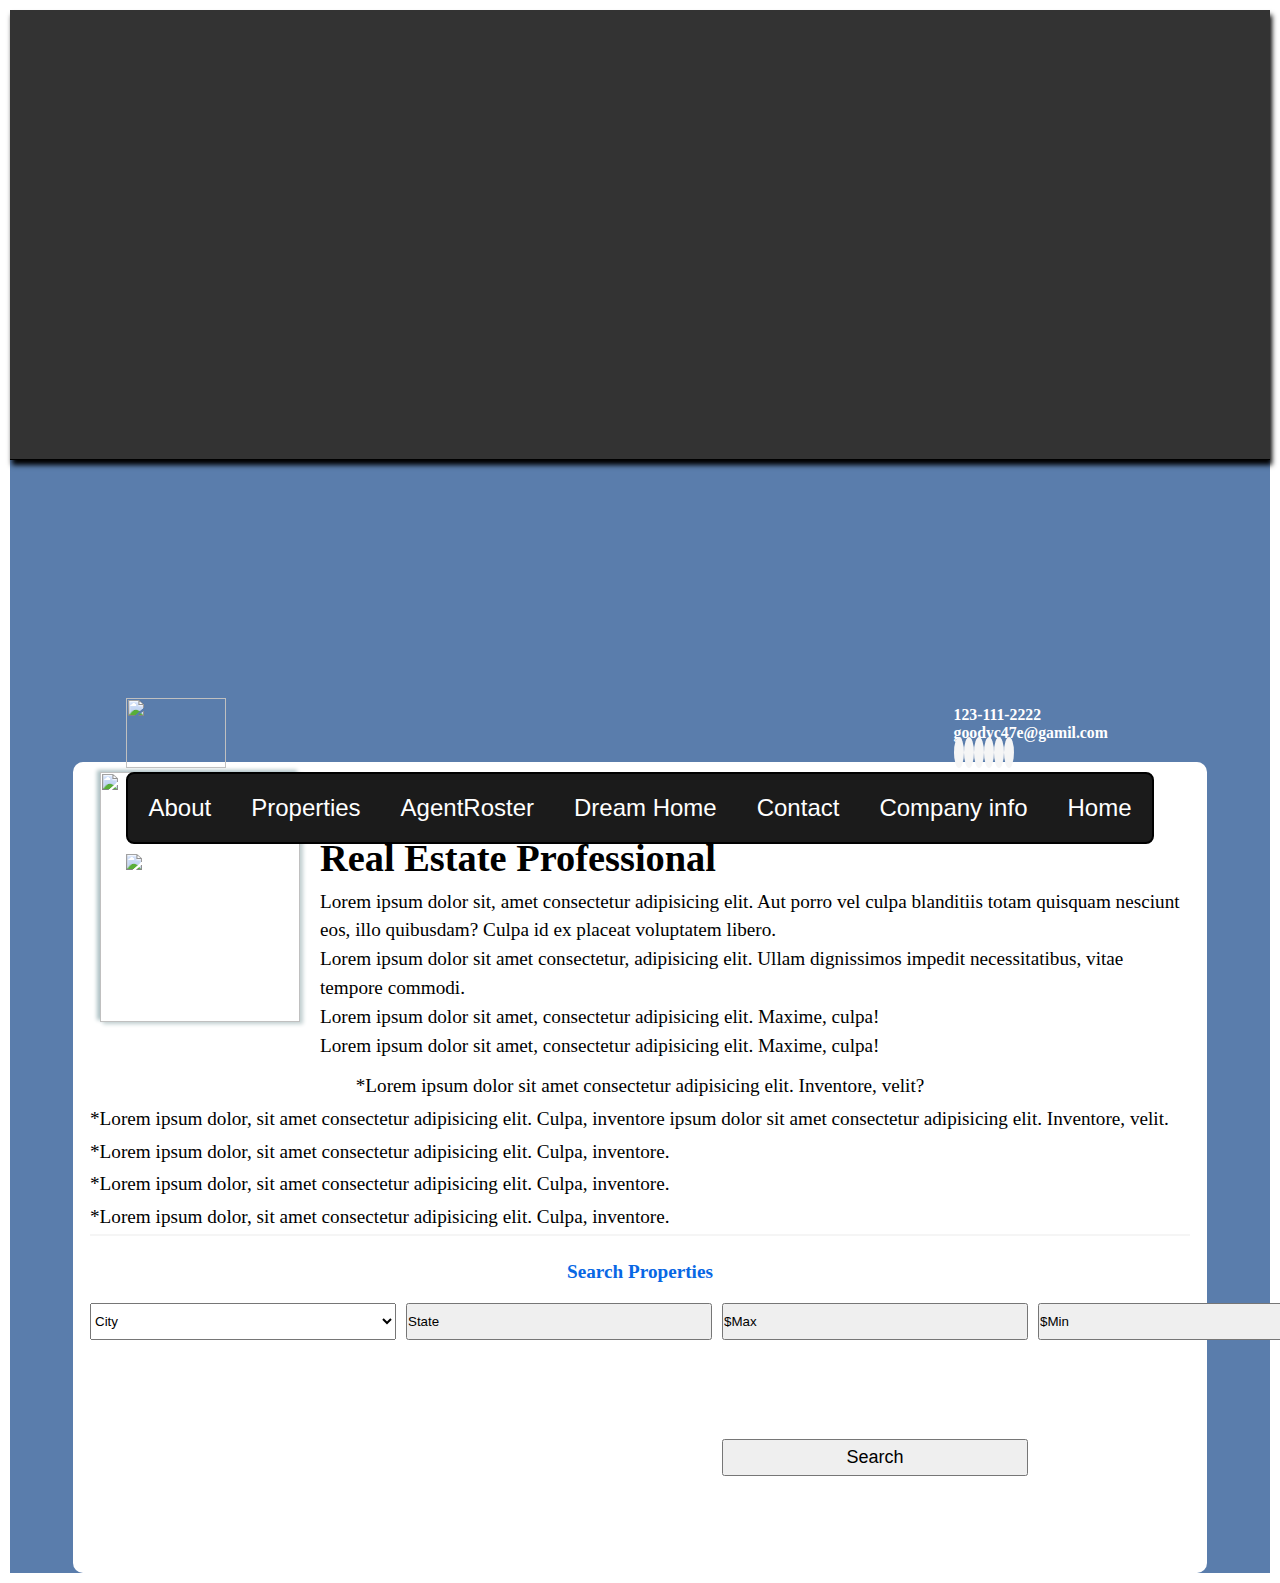
==== index.html @ 88356b2e "file" ====
<!DOCTYPE html>
<html lang="en">

<head>
    <meta charset="UTF-8">
    <meta http-equiv="X-UA-Compatible" content="IE=edge">
    <meta name="viewport" content="width=device-width, initial-scale=1.0">
    <link rel="stylesheet" href="fontawesome5/fontawesome-free-5.15.3-web/css/all.min.css">
    <link rel="stylesheet" href="style.css">
    <title>Real Estate website</title>
</head>

<body>
    <div class="page-container">
        <div class="empty"></div>
        <div class="content">
            <div class="log-info">
                <div class="header">
                    <div class="logo">
                        <img src="real-estate.logo.jpg" class="logo-img" width="100px" height="70px">

                    </div>
                    <div class="info">
                        <h5>123-111-2222</h5>
                        <h5>goodyc47e@gamil.com</h5>
                        <p>
                            <i class="fab fa-facebook icon"></i>
                            <i class="fab fa-whatsapp icon"></i>
                            <i class="fab fa-instagram icon"></i>
                            <i class="fab fa-linkedin icon"></i>
                            <i class="fab fa-twitter icon"></i>
                            <i class="fab fa-telegram icon"></i>

                        </p>

                    </div>
                </div>
            </div>
            <!-- <div class="menu-banner"> -->
            <div class="nav-menu">
                <div class="nav">
                    <ul class="menu">
                        <li><a href="">About</a></li>
                        <li class="drop"><a href="">Properties</a>
                            <ul class="list">
                                <li>Duplex</li>
                                <li>Bongalo</li>
                                <li>4 Story building</li>
                            </ul>
                        </li>
                        <li><a href="">AgentRoster</a></li>
                        <li><a href="">Dream Home</a></li>
                        <li><a href="">Contact</a></li>
                        <li><a href="">Company info</a></li>
                        <li><a href="">Home</a></li>
                    </ul>
                </div>
            </div>
            <div class="first-banner">
                <img src="advantage_4.jpg" class="ban-i">
            </div>

            <!-- </div>  -->
        </div>

        <div class="second-overall">
            <div class="second-banner">
                <div class="section1">
                    <div class="img">
                        <img src="13.jpg" class="sect1-img" width="200px" height="250px">

                    </div>
                    <div class="ashly">
                        <h4 class="ash">Ashlynn Lauer</h4>
                        <h4 class="ashy">Real Estate Professional </h4>
                        <p>Lorem ipsum dolor sit, amet consectetur adipisicing elit. Aut porro vel culpa blanditiis
                            totam quisquam nesciunt eos, illo quibusdam? Culpa id ex placeat voluptatem libero.</p>
                        <p>Lorem ipsum dolor sit amet consectetur, adipisicing elit. Ullam dignissimos impedit
                            necessitatibus, vitae tempore commodi.</p>
                        <p>Lorem ipsum dolor sit amet, consectetur adipisicing elit. Maxime, culpa!</p>
                        <p>Lorem ipsum dolor sit amet, consectetur adipisicing elit. Maxime, culpa!</p>

                    </div>
                </div>
                <div class="section2">
                    <p class="sect2">*Lorem ipsum dolor sit amet consectetur adipisicing elit. Inventore, velit?
                    </p>
                    <ul>
                        <li>*Lorem ipsum dolor, sit amet consectetur adipisicing elit. Culpa, inventore ipsum dolor
                            sit amet consectetur adipisicing elit. Inventore, velit.</li>
                        <li>*Lorem ipsum dolor, sit amet consectetur adipisicing elit. Culpa, inventore.</li>
                        <li>*Lorem ipsum dolor, sit amet consectetur adipisicing elit. Culpa, inventore.</li>
                        <li>*Lorem ipsum dolor, sit amet consectetur adipisicing elit. Culpa, inventore.</li>
                    </ul>

                </div>
               <div class="overall-section3">
                   <h3>Search Properties</h3>
                    <div class="section3">
                    
                <select name="type" class="city">
                    <option selected disabled>City</option>
                </select>
            
           <div class="city1"> <input type="button" class="city" placeholder="State" value="State"></div>
           <div class="city2"> <input type="button"  class="city" placeholder="$Min" value="$Max"></div>
           <div class="city3"> <input type="button" class="city" placeholder="$Max" value="$Min" ></div>
           
               <select name="type" class="city">
            <option selected disabled>Type</option>
        </select>
    
            <div class="search"><input type="button" placeholder="Search" value="Search" class="search-one">
            </div>
        </div></div>
                <div class="section4"></div>
                <div class="section5"></div>
                <div class="section6"></div>






            </div>


        </div>


    </div>
</body>

</html>
---- style.css ----
*{
    margin: 0;
    padding: 0;
    box-sizing: border-box;
    text-decoration: none;
    list-style-type: none;
    cursor: pointer;
}
 .page-container{
     display: flex;
     flex-direction: column;
     align-items: center;
     justify-content: center;
     background-color: #5a7dac;
     margin: 10px 10px;
     
 }
 .content{
     display: flex;
     flex-direction: column;
     position: absolute;
     bottom:1em;
 }
 /* top- header */
 .log-info{
     display: flex;
     align-items: center;
     justify-content:center;
     color: #fff;
     width: 100%;
 }
 .info{
     font-size: 19px;
     width: 200px;
 }.icon{
     background-color: whitesmoke; 
     border-radius: 50%;
     color:#93a9c6;
     padding: 5px;
    

     
 }

 .header{
     display: flex;
     justify-content:space-between ;
     width: 100%;
   align-items: center;
 }
 .nav{
    display: flex;
    justify-content: center;
    align-items: center;
background-color: #1b1b1b;
border: 2px solid black;
border-radius: 8px;
width: 100%;



}
.menu{
    width: 100%;
    display: flex;
justify-content: center;
align-items: center;} 
    .menu li{
        padding: 20px;
    text-align: center;
        font-size: 1.5em;
        font-weight: 400;
        font-family: Arial, Helvetica, sans-serif;
    }
    .menu li a{
      
        color: #fff;
    }
      
    .list{
        font-size:10px;
  
        display: none;
        transition: 3s;
        position: absolute;
        z-index: 10;
        
    }
    .list li{
        padding:5px;
        background-color: black;
      color: #fff ;
      z-index: 10;
    
    } 
      
    .drop:hover .list {
        display: block;
        transform: translateY(0);
       
       
    }
    .drop:hover .list {
        display: block;
        transform: translateY(0);
       
       
    } 
    .list li:hover{
        background-color:grey;
    } 
    .empty{
        background-color: #333333;
        width: 100%;
        height: 50vh;
        box-shadow: 2px 5px 5px black;
        border-bottom: 1px solid black;
    }
      
    .first-banner{
        margin: 10px 0;
    }
    .second-overall{
        margin-top: 24%;
        background: white;
        display: flex;
        align-items: center;
        justify-content: center;
        width:90%;
        border-radius: 10px; }
        .second-banner{
            display: flex;
            align-items: center;
            justify-content: center;
            flex-direction: column;
            width: 97%;
        }
        .section1{
            display: flex;
            display: grid;
            grid-template-columns: auto auto;
            margin: 10px;
            column-gap: 20px;
           
            
        }
        .img{
border:  none;
width: 200px;
height: 250px;
box-shadow: 3px 2px 4px rgb(194, 207, 208), -3px -2px 4px rgb(173, 193, 196);

        }
        .ashly{
            line-height: 1.5;
            font-size: larger;
        }
        .ash{
            color: #0867e4;
            font-size: 2em;
            font-family: Arial, Helvetica, sans-serif;
        }
        .ashy{
            font-size: 2em;
        }
        .section2{
        display: flex;
        flex-direction: column;
        justify-content: flex-start;
        align-items: flex-start;
        text-align: start;
        width: 100%;
        line-height: 1.7;
        font-size: larger;
        border-bottom: 2px solid whitesmoke;
        }
        .sect2{
            text-align: center;
            width: 100%;
            

        }
       .section3{
           display: grid;
           grid-template-columns: 1fr 1fr 1fr 1fr 1fr ;
            width: 100%;
            height: 30vh;
           column-gap: 10px;
           row-gap: 2px;
           justify-items: center;
           margin-top: 20px;
           
       }
       .city{
           height: 37px;
           width: 34vh;
           text-align: start;
       }
       .search{
           grid-column-start: 3;
           grid-column-end: 4;
           text-align: center;
        
        
       }
       .search-one{
        height: 37px;
        width: 34vh;
        font-size: 18px;
       }
    
       .overall-section3{
           display: flex;
           flex-direction: column;
           justify-content: center;
           align-items: center;
           /* border-top: 2px solid whitesmoke; */
           width: 100%;
           height: 100%;
           margin-top: 25px;
       }
       .overall-section3 h3{
color: #0867e4;
font-size: larger;
text-align: center;
       }
    

/* .heade-menu{
    background: black;
    box-shadow: 4px 4px 4px black;
    /* position: absolute;
    top: 20px; */
    
 
/* header */
/* .logo-img{
    width:150;
    border-radius: 30px 10px 30px 10px;
    z-index: 10;
    
} */
/* .header{
    display: flex;
    align-items: center;
    
    justify-content: center;
    z-index: 10;
    top: 0;
    left: 0;
    width: 100%;
    } */
/* .logo{
    flex: 1;
    margin:1em 5em;
    
} */
/* .nav-menu{
    display: flex;
align-content: center;
justify-content center;
align-items: center
width: 100%;
} */
/* .info{
    line-height:1.5;
    flex: 1;
    font-size:25px;
    
    font-weight: 400;
    color: beige;
} */
/* menu-banner */
/* .menu-banner{
    display: flex;
    flex-direction: column;
    align-items: center;
    justify-content: center;
   
} */
/* .nav{
    display: flex;
    justify-content: center;
    align-items: center;
    
    z-index: 7;
    
    
    background-color: black;
border: 5px solid black;
width: 88%;} */
 

/* .menu{
    display: flex;
   
  
} */
/* .menu li{
    padding: 20px;
    font-size: 1.5em;
    font-weight: 400;
    font-family: Arial, Helvetica, sans-serif;
    

    
} */
/* .menu li a{
    color: #fff;
} */
/* .first-banner{
    display: flex;
    justify-content: center;
    align-items: center;
    width: 100%;
    position: absolute;
    top: 30%;
} */
/* .ban-i{
    width: 88%;
    position: absolute;
    z-index: 5;
    left: 80px;
    bottom: -12%;
} */
/* dropdown */
 /* .list{
    font-size:10px;
    display: none;
    transition: 3s;
    position: absolute;
    z-index: 10;
     */

/* .list li{
    padding:5px;
    background-color: black;
  color: #fff ;
  z-index: 10;

} */
  

/* .drop:hover .list {
    display: block;
    transform: translateY(0);
   
   
} */
/* .list li:hover{
    background-color:grey;
} */




/* .img{
   display: flex;
justify-content: center;
text-align: center;
align-items: center;
width: 50%;
} */

/* .ashly{
    font-size:18px;
    margin-left: 20px;

}
.ashy{ font-size: 28px;}
.ash{
    font-size: 28px;
    color: rgb(35, 145, 235);
}
p{
    line-height: 2.5;
}
.step-one{
    text-align: center;
}
.steps{
    grid-column-start: 1;
    grid-column-end: 3;
}

; */
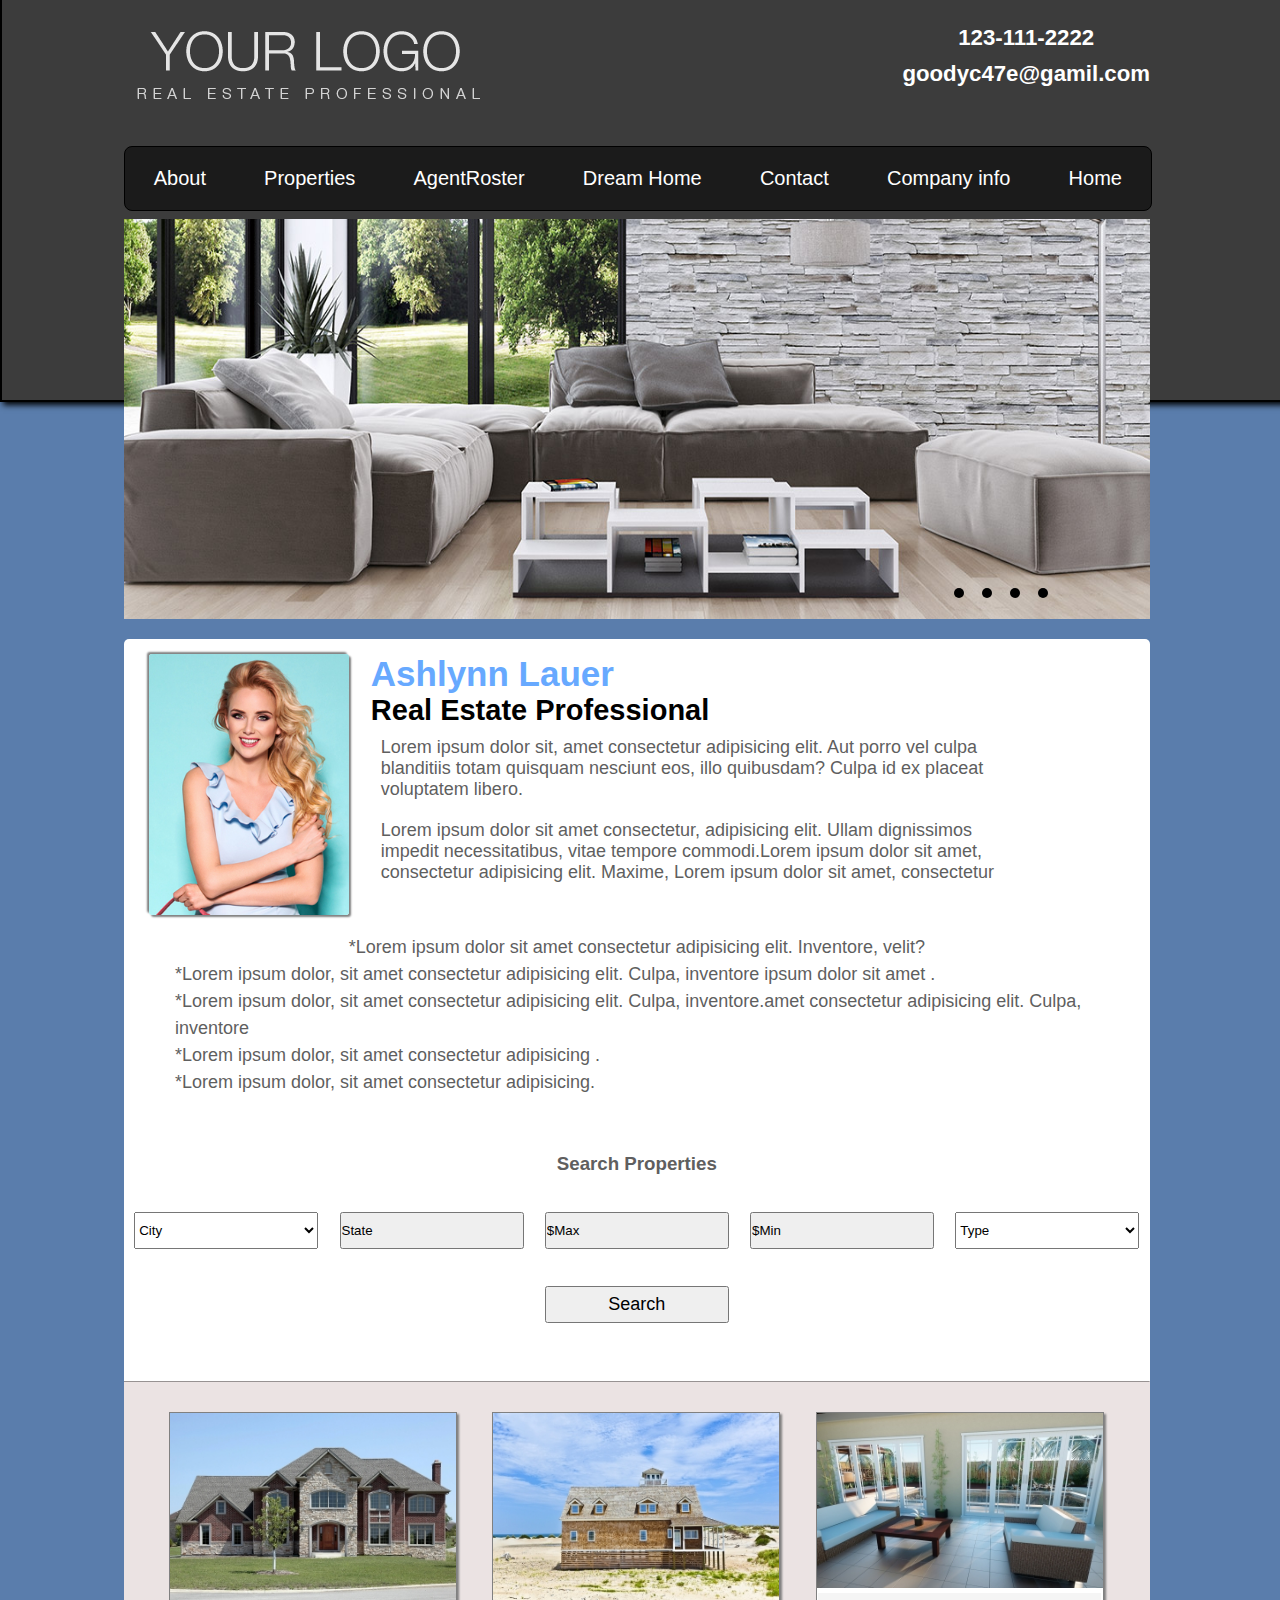
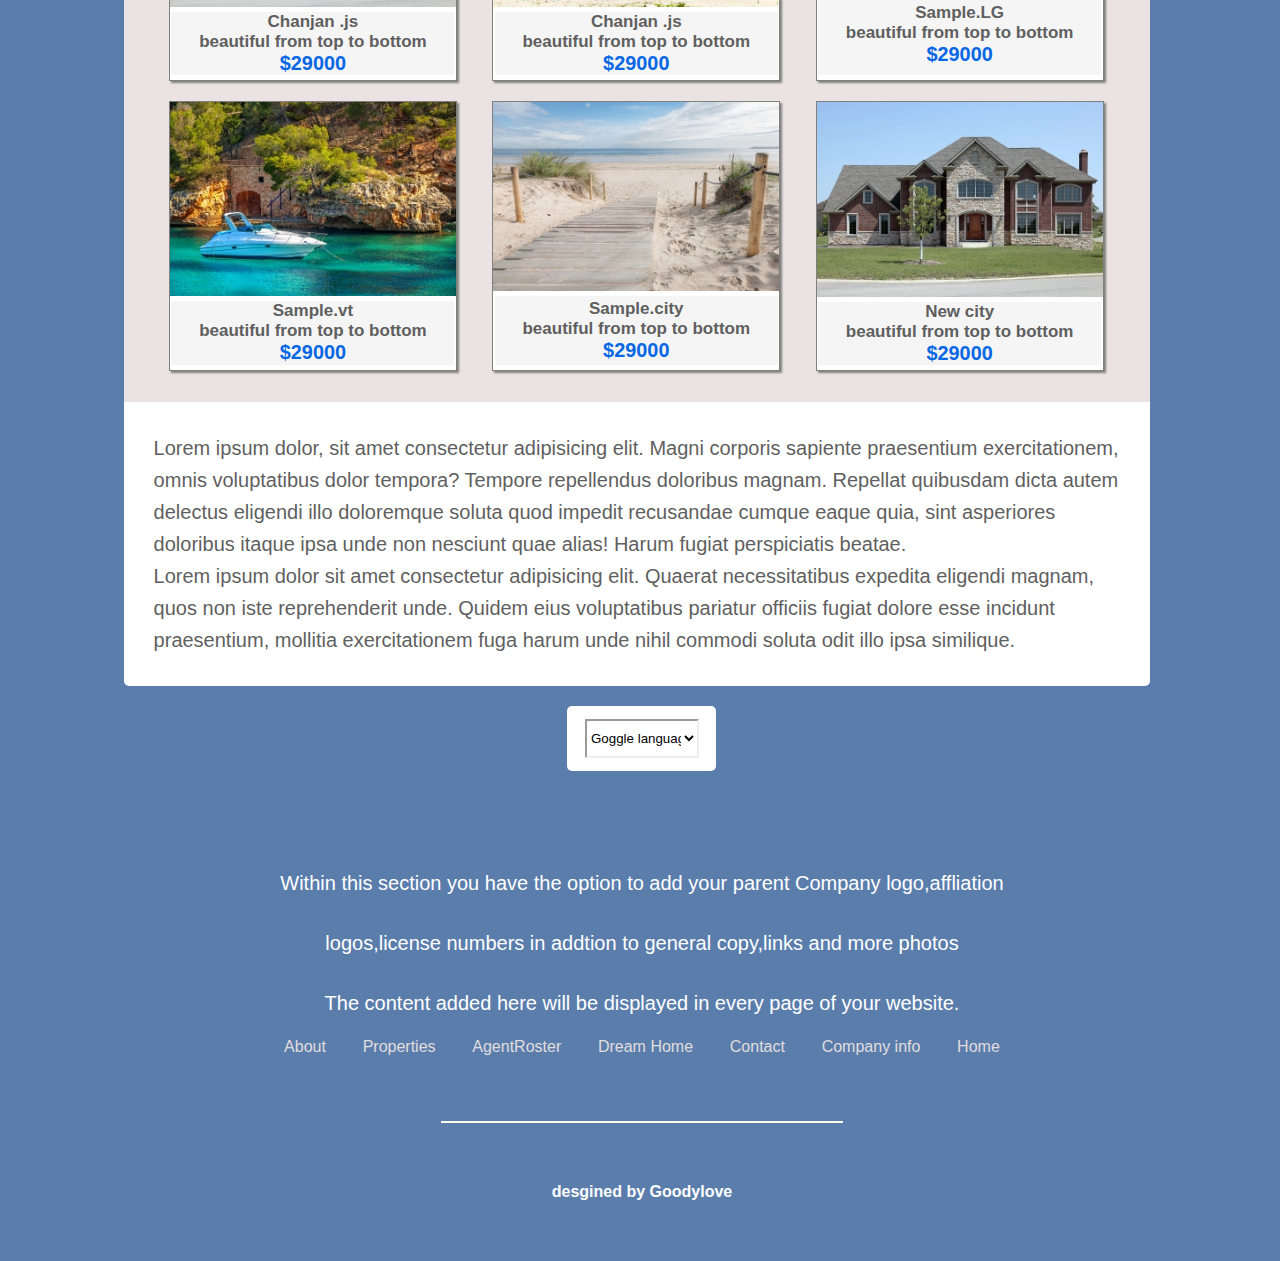
==== commit eda08a23: "functionalities" ====
--- a/index.html
+++ b/index.html
@@ -1,134 +1,306 @@
 <!DOCTYPE html>
 <html lang="en">
-
 <head>
-    <meta charset="UTF-8">
-    <meta http-equiv="X-UA-Compatible" content="IE=edge">
-    <meta name="viewport" content="width=device-width, initial-scale=1.0">
-    <link rel="stylesheet" href="fontawesome5/fontawesome-free-5.15.3-web/css/all.min.css">
-    <link rel="stylesheet" href="style.css">
-    <title>Real Estate website</title>
+   <meta charset="UTF-8">
+   <meta http-equiv="X-UA-Compatible" content="IE=edge">
+   <meta name="viewport" content="width=device-width, initial-scale=1.0">
+   <title>Real estate  template</title>
+   <link rel="stylesheet" href="fontawesome5/fontawesome-free-5.15.3-web/css/all.min.css">
+   <!-- <link rel="stylesheet" href="bootstrap-5.2.0-beta1-dist/css/bootstrap.min.css">  -->
+
+   <link rel="stylesheet" href="style2.css">
+   <script src="app.js" defer></script>
 </head>
-
 <body>
-    <div class="page-container">
-        <div class="empty"></div>
-        <div class="content">
-            <div class="log-info">
-                <div class="header">
-                    <div class="logo">
-                        <img src="real-estate.logo.jpg" class="logo-img" width="100px" height="70px">
-
-                    </div>
-                    <div class="info">
-                        <h5>123-111-2222</h5>
-                        <h5>goodyc47e@gamil.com</h5>
-                        <p>
-                            <i class="fab fa-facebook icon"></i>
-                            <i class="fab fa-whatsapp icon"></i>
-                            <i class="fab fa-instagram icon"></i>
-                            <i class="fab fa-linkedin icon"></i>
-                            <i class="fab fa-twitter icon"></i>
-                            <i class="fab fa-telegram icon"></i>
-
-                        </p>
-
-                    </div>
-                </div>
+   <div class="page-container">
+    <!-- <div class="mobile-menu">
+        <i class="fas fa-bars buger"></i>
+     <ul class="mobile">
+        <i class="fas fa-times  close"></i>
+        <li><a href="">About</a></li>
+        <li class="drop1"><a href="">Properties</a>
+            <span class="right"> &#10095</span>
+            <ul class="list">
+                <li><a href="">Duplex</a></li>
+                <li><a href="">Bongalo</a></li>
+                <li><a href="">4 Story building</a></li>
+            </ul>
+        </li>
+        <li><a href="">AgentRoster</a></li>
+        <li><a href="">Dream Home</a></li>
+        <li><a href="">Contact</a></li>
+        <li><a href="">Company info</a></li>
+        <li><a href="">Home</a></li>
+    </ul>
+  </div> -->
+      <div class="container">
+        <div class="container-content">
+            <!-- <div class="menu"> -->
+                <div class="mobile-menu">
+                    <i class="fas fa-bars buger"></i>
+                 <ul class="mobile">
+                    <i class="fas fa-times  close"></i>
+                    <li><a href="">About</a></li>
+                    <li class="drop1"><a href="">Properties</a>
+                        <span class="right"> &#10095</span>
+                        <ul class="list">
+                            <li><a href="">Duplex</a></li>
+                            <li><a href="">Bongalo</a></li>
+                            <li><a href="">4 Story building</a></li>
+                        </ul>
+                    </li>
+                    <li><a href="">AgentRoster</a></li>
+                    <li><a href="">Dream Home</a></li>
+                    <li><a href="">Contact</a></li>
+                    <li><a href="">Company info</a></li>
+                    <li><a href="">Home</a></li>
+                </ul>
+              </div>
+            <div class="logo-email">
+               <div class="logo">
+                 <img src="images/logo.png" alt="">
+               </div>
+               <div class="email">
+                  <h3>123-111-2222</h3>
+                  <h3>goodyc47e@gamil.com</h3>
+                  <p>
+                      <i class="fab fa-facebook icon"></i>
+                      <i class="fab fa-whatsapp icon"></i>
+                      <i class="fab fa-instagram icon"></i>
+                      <i class="fab fa-linkedin icon"></i>
+                      <i class="fab fa-twitter icon"></i>
+                      <i class="fab fa-telegram icon"></i>
+  
+                  </p>
+               </div>
             </div>
-            <!-- <div class="menu-banner"> -->
-            <div class="nav-menu">
-                <div class="nav">
-                    <ul class="menu">
-                        <li><a href="">About</a></li>
-                        <li class="drop"><a href="">Properties</a>
-                            <ul class="list">
-                                <li>Duplex</li>
-                                <li>Bongalo</li>
-                                <li>4 Story building</li>
-                            </ul>
-                        </li>
-                        <li><a href="">AgentRoster</a></li>
-                        <li><a href="">Dream Home</a></li>
-                        <li><a href="">Contact</a></li>
-                        <li><a href="">Company info</a></li>
-                        <li><a href="">Home</a></li>
-                    </ul>
-                </div>
+            
+               <div class="menu-header">
+                  <ul class="unlist">
+                     <li><a href="">About</a></li>
+                     <li class="drop"><a href="">Properties</a>
+                         <ul class="list">
+                             <li><a href="">Duplex</a></li>
+                             <li><a href="">Bongalo</a></li>
+                             <li><a href="">4 Story building</a></li>
+                         </ul>
+                     </li>
+                     <li><a href="">AgentRoster</a></li>
+                     <li><a href="">Dream Home</a></li>
+                     <li><a href="">Contact</a></li>
+                     <li><a href="">Company info</a></li>
+                     <li><a href="">Home</a></li>
+                 </ul>
+               </div>
+              
+            <!-- </div> -->
+            <div class="section-slider">
+               <div class="sliders">
+                  <img src="images/advantage_1.jpg" class="ban-i">
+               </div>
+               <div class="sliders">
+                  <img src="images/advantage_3.jpg" class="ban-i" >
+               </div>
+               <div class="sliders">
+                  <img src="images/advantage_4.jpg" class="ban-i" >
+               </div>
+               <div class="sliders">
+                  <img src="images/advantage_5.jpg" class="ban-i" >
+               </div>
+               <!-- thumbnail -->
+               <div class="thumbnail">
+                <div class="dot"></div>
+                <div class="dot"></div>
+                <div class="dot"></div>
+                <div class="dot"></div>
+               
             </div>
-            <div class="first-banner">
-                <img src="advantage_4.jpg" class="ban-i">
-            </div>
-
-            <!-- </div>  -->
-        </div>
-
-        <div class="second-overall">
-            <div class="second-banner">
-                <div class="section1">
-                    <div class="img">
-                        <img src="13.jpg" class="sect1-img" width="200px" height="250px">
-
-                    </div>
-                    <div class="ashly">
-                        <h4 class="ash">Ashlynn Lauer</h4>
-                        <h4 class="ashy">Real Estate Professional </h4>
-                        <p>Lorem ipsum dolor sit, amet consectetur adipisicing elit. Aut porro vel culpa blanditiis
-                            totam quisquam nesciunt eos, illo quibusdam? Culpa id ex placeat voluptatem libero.</p>
-                        <p>Lorem ipsum dolor sit amet consectetur, adipisicing elit. Ullam dignissimos impedit
-                            necessitatibus, vitae tempore commodi.</p>
-                        <p>Lorem ipsum dolor sit amet, consectetur adipisicing elit. Maxime, culpa!</p>
-                        <p>Lorem ipsum dolor sit amet, consectetur adipisicing elit. Maxime, culpa!</p>
-
-                    </div>
-                </div>
-                <div class="section2">
-                    <p class="sect2">*Lorem ipsum dolor sit amet consectetur adipisicing elit. Inventore, velit?
+               
+
+               </div>
+            <div class="section-two">
+               <div class="overall-sect">
+                  <div class="mini-sect1">
+                     <div class="img">
+                         <img src="images/13.jpg" class="sect1-img">
+ 
+                     </div>
+ 
+                     <div class="ashly">
+                         <h4 class="ash">Ashlynn Lauer</h4>
+                         <h4 class="ashy">Real Estate Professional </h4>
+                         <p>Lorem ipsum dolor sit, amet consectetur adipisicing elit. Aut porro vel culpa blanditiis
+                             totam quisquam nesciunt eos, illo quibusdam? Culpa id ex placeat voluptatem libero.</p>
+                         <p>Lorem ipsum dolor sit amet consectetur, adipisicing elit. Ullam dignissimos impedit
+                             necessitatibus, vitae tempore commodi.Lorem ipsum dolor sit amet, consectetur adipisicing elit. Maxime, Lorem ipsum dolor sit amet, consectetur</p>
+                         
+                         
+ 
+                     </div>
+                 </div>
+                 <div class="mini-sect2">
+                    <p class="sect2"style="text-align: center">*Lorem ipsum dolor sit amet consectetur adipisicing elit. Inventore, velit?
                     </p>
                     <ul>
-                        <li>*Lorem ipsum dolor, sit amet consectetur adipisicing elit. Culpa, inventore ipsum dolor
-                            sit amet consectetur adipisicing elit. Inventore, velit.</li>
-                        <li>*Lorem ipsum dolor, sit amet consectetur adipisicing elit. Culpa, inventore.</li>
-                        <li>*Lorem ipsum dolor, sit amet consectetur adipisicing elit. Culpa, inventore.</li>
-                        <li>*Lorem ipsum dolor, sit amet consectetur adipisicing elit. Culpa, inventore.</li>
+                        <li>*Lorem ipsum dolor, sit amet consectetur adipisicing elit. Culpa, inventore ipsum dolor sit amet .</li>
+                        <li>*Lorem ipsum dolor, sit amet consectetur adipisicing elit. Culpa, inventore.amet consectetur adipisicing elit. Culpa, inventore</li>
+                        <li>*Lorem ipsum dolor, sit amet consectetur adipisicing .</li>
+                        <li>*Lorem ipsum dolor, sit amet consectetur adipisicing.</li>
                     </ul>
 
                 </div>
-               <div class="overall-section3">
-                   <h3>Search Properties</h3>
-                    <div class="section3">
+                <div class="mini-sect3">
+                  <h3>Search Properties</h3>
+
+                  <div class="sect3">
                     
-                <select name="type" class="city">
-                    <option selected disabled>City</option>
-                </select>
-            
-           <div class="city1"> <input type="button" class="city" placeholder="State" value="State"></div>
-           <div class="city2"> <input type="button"  class="city" placeholder="$Min" value="$Max"></div>
-           <div class="city3"> <input type="button" class="city" placeholder="$Max" value="$Min" ></div>
-           
-               <select name="type" class="city">
-            <option selected disabled>Type</option>
-        </select>
-    
-            <div class="search"><input type="button" placeholder="Search" value="Search" class="search-one">
+
+                      <select name="type" class="city">
+                          <option selected disabled>City</option>
+                      </select>
+
+                      <div class="city1"> <input type="button" class="city" placeholder="State" value="State"></div>
+                      <div class="city1"> <input type="button" class="city" placeholder="$Min" value="$Max"></div>
+                      <div class="city1"> <input type="button" class="city" placeholder="$Max" value="$Min"></div>
+
+                      <select name="type" class="city">
+                          <option selected disabled>Type</option>
+                      </select>
+
+                      <div class="search"><input type="button" placeholder="Search" value="Search" class="search-one">
+                      </div>
+                  </div>
+                </div>
+                <div class="mini-sect4">
+                  <div class="sect4">
+                     <!-- <div class="sect4"> -->
+                        
+                         <div class="set1">
+                             <div class="img-container">
+                                 <img src="images/h23-+.jpg" class="real-img">
+                             </div>
+                             <div class="details">
+                                 <h4> Chanjan .js</h4>
+                                 <h4>beautiful from top to bottom</h4>
+                                 <h3>$29000</h3>
+                             </div>
+                         </div>
+                         <div class="set1">
+                             <div class="img-container"> <img src="images/lt_901.jpg" class="real-img"></div>
+                             <div class="details">
+                                 <h4> Chanjan .js</h4>
+                                 <h4>beautiful from top to bottom</h4>
+                                 <h3>$29000</h3>
+                             </div>
+                         </div>
+                         <div class="set1">
+                             <div class="img-container"> <img src="images/lt_h64se.jpg" class="real-img"></div>
+                             <div class="details">
+                                 <h4> Sample.LG</h4>
+                                 <h4>beautiful from top to bottom</h4>
+                                 <h3>$29000</h3>
+                             </div>
+                         </div>
+                         <div class="set1">
+                             <div class="img-container"> <img src="images/lt_8fhh.jpg" class="real-img"></div>
+                             <div class="details">
+                                 <h4> Sample.vt</h4>
+                                 <h4>beautiful from top to bottom</h4>
+                                 <h3>$29000</h3>
+                             </div>
+
+                         </div>
+                         <div class="set1">
+                             <div class="img-container"> <img src="images/lt.jpg" class="real-img"></div>
+                             <div class="details">
+                                 <h4> Sample.city</h4>
+                                 <h4>beautiful from top to bottom</h4>
+                                 <h3>$29000</h3>
+                             </div>
+                         </div>
+                         <div class="set1">
+                             <div class="img-container"> 
+                                <img src="images/h23-+.jpg" class="real-img"></div>
+                             <div class="details">
+                                 <h4> New city</h4>
+                                 <h4>beautiful from top to bottom</h4>
+                                 <h3>$29000</h3>
+                             </div>
+                         </div>
+                     <!-- </div> -->
+                 </div>
+                </div>
+                <div class="mini-sect5">
+                    <div class="sect5">
+                        <p>Lorem ipsum dolor, sit amet consectetur adipisicing elit. Magni corporis
+                            sapiente praesentium exercitationem, omnis voluptatibus dolor tempora?
+                            Tempore repellendus doloribus magnam. Repellat quibusdam dicta autem delectus
+                            eligendi illo doloremque soluta quod impedit recusandae cumque eaque quia, sint asperiores
+                            doloribus
+                            itaque ipsa unde non nesciunt quae alias! Harum fugiat perspiciatis beatae.</p>
+                        <p>Lorem ipsum dolor sit amet consectetur adipisicing elit. Quaerat necessitatibus expedita
+                            eligendi magnam,
+                            quos non iste reprehenderit unde. Quidem eius voluptatibus pariatur officiis fugiat dolore
+                            esse incidunt praesentium,
+                            mollitia exercitationem fuga harum unde nihil commodi soluta odit illo ipsa similique.</p>
+                    </div>
+                </div>
+
+               </div>
             </div>
-        </div></div>
-                <div class="section4"></div>
-                <div class="section5"></div>
-                <div class="section6"></div>
-
-
-
-
-
-
+            <div class="footer">
+               <div class="google">
+                <div class="googl2">
+                    <i class="fab fa-google icon2"></i>
+                  <select name="button" id="icon4">
+                    <option selected disable class="icom3">
+                     Goggle language
+                      </option>
+                  </select>
+                </div>
+              </div>
+              <div class="info">
+      
+                  <p>
+                    
+                      <i class="fab fa-facebook icon"></i>
+                      <i class="fab fa-whatsapp icon"></i>
+                      <i class="fab fa-instagram icon"></i>
+                      <i class="fab fa-linkedin icon"></i>
+                      <i class="fab fa-twitter icon"></i>
+                      <i class="fab fa-telegram icon"></i>
+      
+                  </p>
+      
+              </div>
+             <div class="sect5-last">
+              <p >Within this section you have the option to add your parent Company logo,affliation logos,license numbers in addtion to general copy,links and more photos
+              </p>
+              <p>The content added here will be displayed in every page of your website.</p></div>
+              <ul class="menu-l">
+                  <li><a href="">About</a></li>
+                  <li class="drop"><a href="">Properties</a>
+                      <ul class="list">
+                          <li>Duplex</li>
+                          <li>Bongalo</li>
+                          <li>4 Story building</li>
+                      </ul>
+                  </li>
+                  <li><a href="">AgentRoster</a></li>
+                  <li><a href="">Dream Home</a></li>
+                  <li><a href="">Contact</a></li>
+                  <li><a href="">Company info</a></li>
+                  <li><a href="">Home</a></li>
+              </ul>
+              <div class="desgin">
+                  <hr width="400px";height="2px"; color="#fffff">
+                  <h4 class="goody">desgined by Goodylove</h4>
+              </div>
+      
             </div>
-
-
-        </div>
-
-
-    </div>
+         </div>
+      </div>
+   </div>
+   
 </body>
-
 </html>--- a/style2.css
+++ b/style2.css
@@ -0,0 +1,552 @@
+* {
+  margin: 0;
+  padding: 0;
+  text-decoration: none;
+  list-style-type: none;
+  cursor: pointer;
+}
+body {
+  background-color: #5a7dac;
+  font-family: "Roboto", sans-serif;
+}
+
+.container {
+  background: #3c3c3c;
+
+  width: 100%;
+  border: 2px solid black;
+  border-top: none;
+  height: 400px;
+  display: flex;
+  flex-direction: column;
+  align-items: center;
+  box-shadow: 3px 3px 6px black;
+}
+.container.active {
+  margin-left: 40%;
+  transition: 0.6s;
+}
+.container-content {
+  width: 81%;
+}
+/* logo-email section */
+.email {
+  font-size: 19px;
+  color: #fff;
+  text-align: center;
+}
+.icon {
+  /* background: rgb(63, 61, 61); */
+  border-radius: 50%;
+  color: #b9cde9;
+  padding: 5px;
+  font-size: 22px;
+}
+
+.logo-email {
+  display: flex;
+  justify-content: space-between;
+  flex-wrap: wrap;
+  width: 99%;
+  /* color: #fff; */
+  margin: 20px 0;
+  line-height: 1.6;
+}
+/* menu section */
+.menu-header {
+  display: grid;
+  width: 99%;
+  margin: 8px 0;
+  place-items: center;
+  background-color: #1b1b1b;
+  border: 1px solid black;
+  border-radius: 8px;
+}
+.unlist {
+  display: flex;
+  flex-wrap: wrap;
+  justify-content: space-around;
+  align-items: center;
+  width: 100%;
+}
+.unlist li {
+  padding: 20px;
+  overflow: hidden;
+}
+.unlist li a {
+  color: #fff;
+  font-size: 20px;
+}
+
+.list {
+  opacity: 0;
+  position: absolute;
+  z-index: 5;
+}
+.list li {
+  background-color: #5a7dac;
+  padding: 10px;
+}
+.list li:hover {
+  background-color: #a7c7e6;
+}
+.drop .list:hover {
+  opacity: 1;
+}
+.drop1 {
+  display: flex;
+  justify-content: space-between;
+}
+/* mobile-menu-section */
+.mobile-menu {
+  width: 100%;
+  height: 43px;
+  display: none;
+  background-color: #1b1b1b;
+  border-bottom: 1px solid black;
+}
+
+.mobile {
+  width: 0;
+  position: fixed;
+  text-align: start;
+  transition: 0.6s;
+  top: 42px;
+  overflow: hidden;
+  z-index: 10;
+  left: 0;
+}
+
+.mobile li {
+  padding: 16px;
+  /* border-bottom: 1px solid; */
+  /* background-color: transparent rgba(38, 133, 221, 0.753); */
+  /* background: #ffffff; */
+}
+
+.mobile.show {
+  color: #0867e4;
+  display: block;
+  position: fixed;
+  /* z-index: 10; */
+  width: 100%;
+  /* transform: translateY(0); */
+  transition: 1s ease-in-out;
+}
+
+.close {
+  position: absolute;
+  left: 89%;
+  font-size: 25px;
+  color: rgb(94, 89, 89);
+  /* width: 150px; */
+}
+
+.buger {
+  font-size: 21px;
+  color: #fff;
+  margin: 10px;
+}
+
+.mobile li a {
+  color: #0c0c0c;
+}
+
+/* section-slider */
+.section-slider {
+  width: 99%;
+
+  position: relative;
+  max-height: 450px;
+  min-height: 400px;
+  overflow: hidden;
+}
+.ban-i {
+  width: 100%;
+  height: 100%;
+}
+.sliders {
+  width: 100%;
+  transition: 3s;
+  overflow: hidden;
+  height: 100%;
+  position: absolute;
+}
+/* thumbnail */
+.thumbnail {
+  display: flex;
+  position: absolute;
+  z-index: 10;
+  top: 90%;
+  left: 80%;
+}
+.dot {
+  background-color: #000;
+  width: 10px;
+  height: 10px;
+  margin: 9px;
+  border-radius: 50%;
+}
+
+/* section-two */
+.section-two {
+  width: 99%;
+  display: flex;
+  justify-content: center;
+  background-color: #ffffff;
+  margin-top: 20px;
+  border-radius: 5px;
+  flex-wrap: wrap;
+  color: #5f5f5f;
+}
+.overall-sect {
+  display: flex;
+  flex-direction: column;
+  flex-wrap: wrap;
+  width: 100%;
+}
+.mini-sect1 {
+  display: flex;
+  justify-content: space-around;
+  width: 87%;
+  margin: 15px;
+  /* flex-wrap: wrap; */
+}
+.mini-sect1 img {
+  width: 200px;
+  box-shadow: 2px 2px 2px gray, -2px -2px 2px gray;
+  border-radius: 3px;
+}
+.ash {
+  font-size: 35px;
+  color: #67a9ff;
+}
+.ashy {
+  font-size: 29px;
+  color: #000;
+}
+.ashly {
+  width: 650px;
+  font-size: 18px;
+}
+.ashly p {
+  padding: 10px;
+}
+.mini-sect2 {
+  font-size: 18px;
+  line-height: 1.5;
+  width: 90%;
+  margin: auto;
+}
+.mini-sect3 {
+  display: grid;
+  place-items: center;
+  margin-top: 20px;
+  height: 245px;
+}
+.sect3 {
+  display: flex;
+  flex-wrap: wrap;
+  justify-content: space-around;
+  width: 100%;
+  height: 100%;
+}
+
+.city {
+  height: 37px;
+  width: 184px;
+  text-align: start;
+}
+.search-one {
+  height: 37px;
+  width: 184px;
+  font-size: 18px;
+}
+.mini-sect4 {
+  width: 99.9%;
+  /* //  height: 716px; */
+  display: flex;
+  justify-content: center;
+  flex-wrap: wrap;
+  margin-top: 20px;
+  background-color: #ebe3e3;
+  border: inset 1px #ebe3e3;
+  border-left: none;
+}
+.sect4 img {
+  background-color: inset#beb8b8;
+}
+.real-img {
+  width: 100%;
+  height: 100%;
+}
+.sect4 {
+  /* //  height: 80%; */
+  width: 100%;
+  display: flex;
+  flex-wrap: wrap;
+  justify-content: space-evenly;
+  /* //display: grid; */
+  /* // grid-template-columns: 1fr 1fr 1fr; */
+  /* // justify-items: center; */
+  /* // column-gap: 15px; */
+  /* // row-gap: 10px; */
+  background-color: #ebe3e3;
+  margin: 20px;
+}
+.set1 {
+  background: #fff;
+  display: flex;
+  flex-direction: column;
+  width: 286px;
+  margin: 10px;
+  justify-content: space-between;
+  align-items: center;
+  border: 1px solid gray;
+  box-shadow: 2px 2px 2px grey;
+}
+
+.details {
+  background: whitesmoke;
+  margin: 5px;
+  width: 85%;
+  height: 34%;
+  padding: 0 20px;
+  display: flex;
+  /* //  flex-wrap: wrap; */
+  flex-direction: column;
+  align-items: center;
+  justify-content: center;
+  font-size: 17px;
+}
+.details h3 {
+  color: #0867e4;
+}
+.mini-sect5 {
+  margin: 20px;
+  padding: 10px;
+  /* height: 200px; */
+}
+.sect5 {
+  height: 100%;
+  font-size: 20px;
+  line-height: 1.6;
+}
+.footer {
+  margin-top: 20px;
+  width: 100%;
+  display: flex;
+  flex-direction: column;
+  flex-wrap: wrap;
+  justify-content: center;
+  align-items: center;
+}
+
+/* footer */
+
+#icon4 {
+  height: 35px;
+  border: unset;
+  width: 110px;
+  background-color: #ffffff;
+}
+.icon2 {
+  color: #a7c7e6;
+}
+.googl2 {
+  height: 35px;
+  border: inset 2px;
+  background-color: #ffffff;
+  display: flex;
+  align-items: center;
+  text-align: center;
+}
+.google {
+  height: 65px;
+  width: 149px;
+  background-color: #ffffff;
+  border-radius: 5px;
+  display: flex;
+  justify-content: center;
+  align-items: center;
+}
+
+.sect5-last {
+  width: 99%;
+  font-size: 20px;
+  display: flex;
+  flex-direction: column;
+  flex-wrap: wrap;
+  justify-content: center;
+  align-items: center;
+  text-align: center;
+}
+.sect5-last p {
+  width: 78%;
+  line-height: 3;
+  color: #ffffff;
+}
+.info {
+  margin: 20px;
+  padding: 5px;
+  font-size: 28px;
+}
+.menu-l {
+  display: flex;
+  justify-content: space-between;
+  width: 70%;
+  flex-wrap: wrap;
+  align-items: center;
+}
+.menu-l li {
+  padding: 5px;
+}
+.menu-l li a {
+  color: #e0dede;
+}
+.desgin {
+  height: 200px;
+  display: flex;
+  flex-direction: column;
+  justify-content: space-evenly;
+  align-items: center;
+  color: #ffffff;
+}
+@media screen and (max-width: 992px) {
+  .container-content {
+    width: 100%;
+  }
+  .section-two {
+    width: 100%;
+  }
+  .email {
+    font-size: 15px;
+    margin: 16px;
+  }
+  .logo {
+    margin-left: 20px;
+  }
+  .ban-i {
+    width: 100%;
+  }
+  .section-slider {
+    min-height: 368px;
+  }
+  .logo-email {
+    margin: 11px 0;
+  }
+}
+
+@media screen and (max-width: 990px) {
+  .logo-email {
+    flex-direction: column;
+  }
+  .logo {
+    text-align: center;
+  }
+  .mobile-menu {
+    display: block;
+  }
+  .menu-header {
+    display: none;
+  }
+  .container {
+    height: 285px;
+    border-bottom: 4px solid black;
+  }
+}
+@media screen and (max-width: 764px) {
+  .section-slider {
+    min-height: 203px;
+    margin-bottom: 10px;
+  }
+  .section-two {
+    margin: 0;
+  }
+  .ashly {
+    padding-left: 19px;
+  }
+  .mini-sect1 {
+    flex-direction: column-reverse;
+    align-items: center;
+  }
+  .ashly {
+    width: 90%;
+    margin-bottom: 10px;
+  }
+  .sect3 {
+    padding: 0 10px;
+    box-sizing: border-box;
+  }
+}
+
+@media screen and (max-width: 740px) {
+  .section-slider {
+    min-height: none;
+    margin-bottom: none;
+  }
+}
+/* @media screen and (max-width: 656px) {
+  .mini-sect1 {
+    flex-wrap: wrap;
+  }
+  
+} */
+/* @media screen and (max-width: 504px) {
+  .logo-email {
+    flex-direction: column;
+  }
+  
+  .ban-i {
+    max-width: 100%;
+  }
+  .section-slider {
+    width: 100%;
+  }
+  .container {
+    height: 276px;
+  }
+  .logo {
+    width: 100%;
+    display: flex;
+    flex-direction: column;
+    justify-content: center;
+    align-items: center;
+    font-size: 20px;
+  }
+  .email {
+    width: 100%;
+    display: flex;
+    flex-direction: column;
+    justify-content: center;
+    align-items: center;
+  }
+} */
+/* @media screen and (max-width: 496px) {
+  .container-content {
+    width: inherit;
+  }
+  .section-slider {
+    height: 170px;
+  }
+} */
+
+/* @media screen and (max-width: 388px) {
+  .footer {
+    width: 100%;
+  }
+  .logo,
+  .email {
+    width: 100%;
+    display: flex;
+    flex-direction: column;
+    justify-content: center;
+    align-items: center;
+  }
+  .section-slider {
+    height: 200px;
+  }
+  .menu-l li {
+    padding: 10px;
+  }
+} */
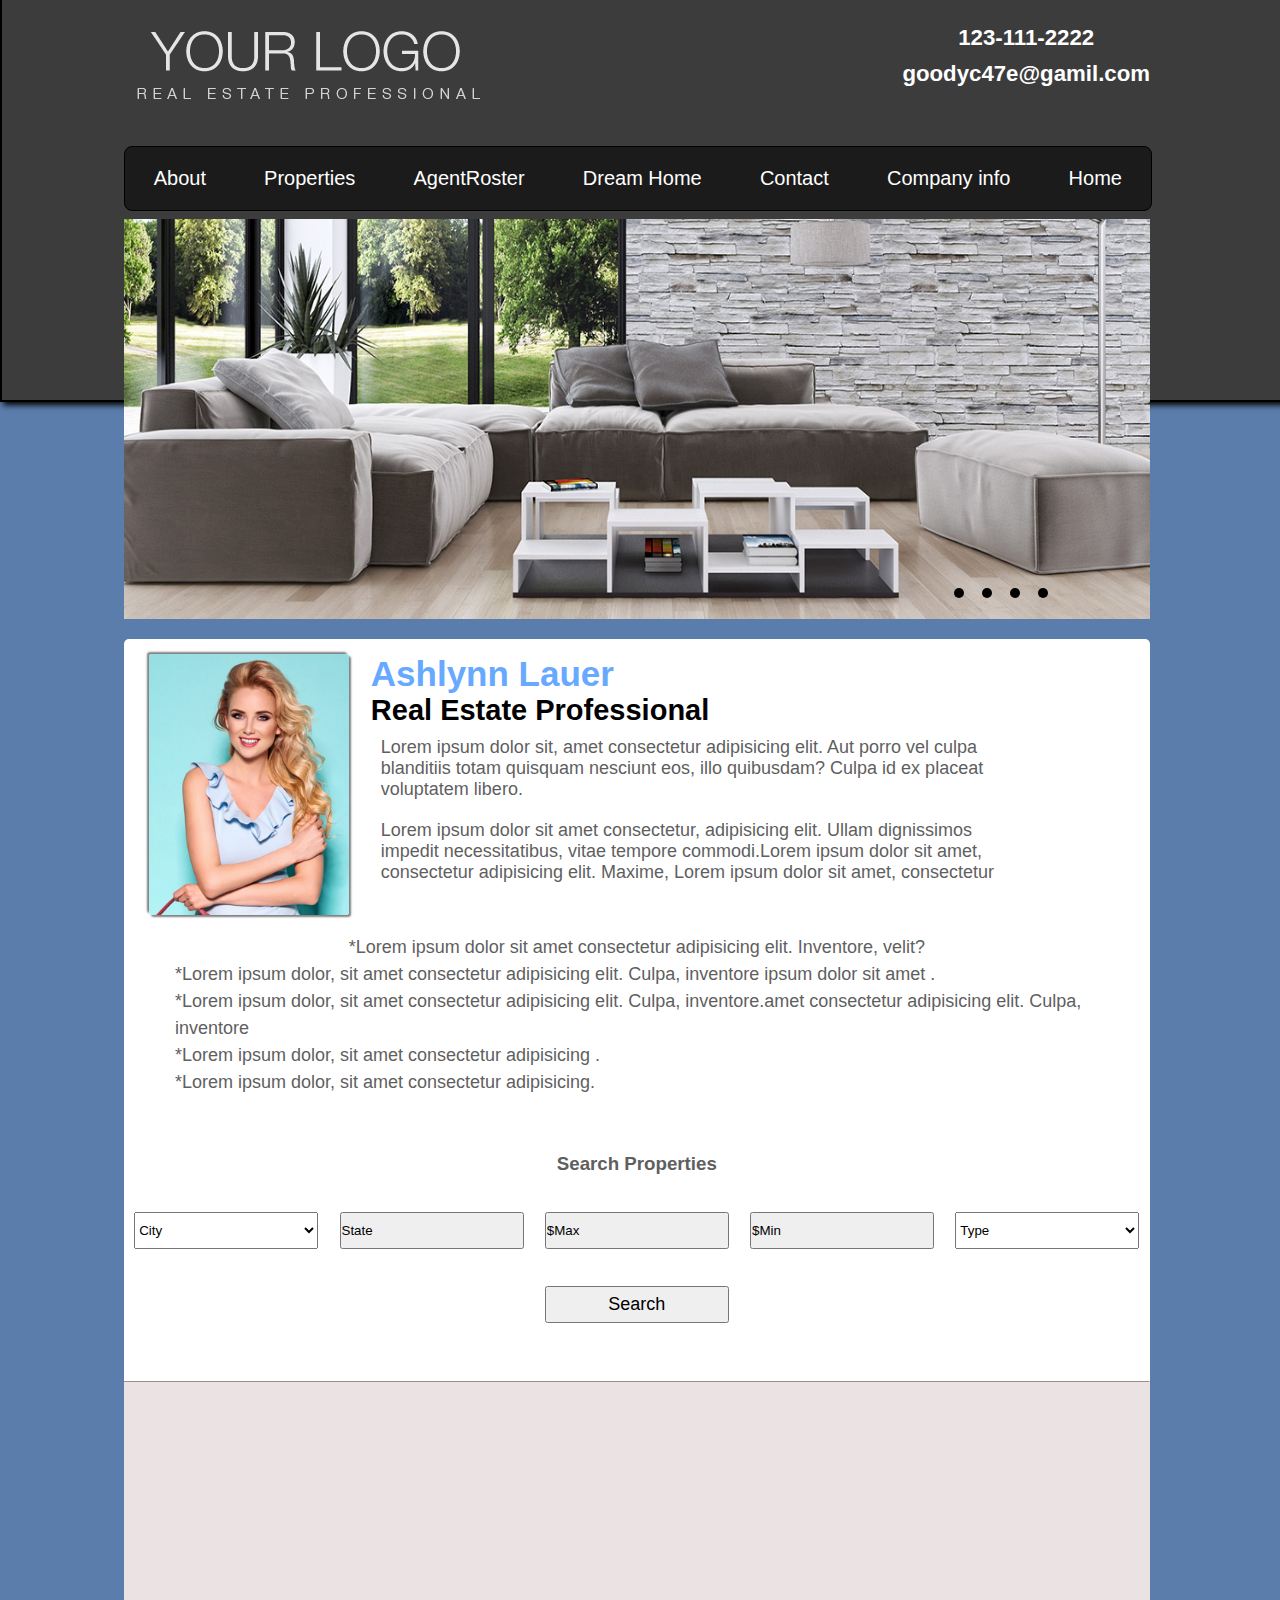
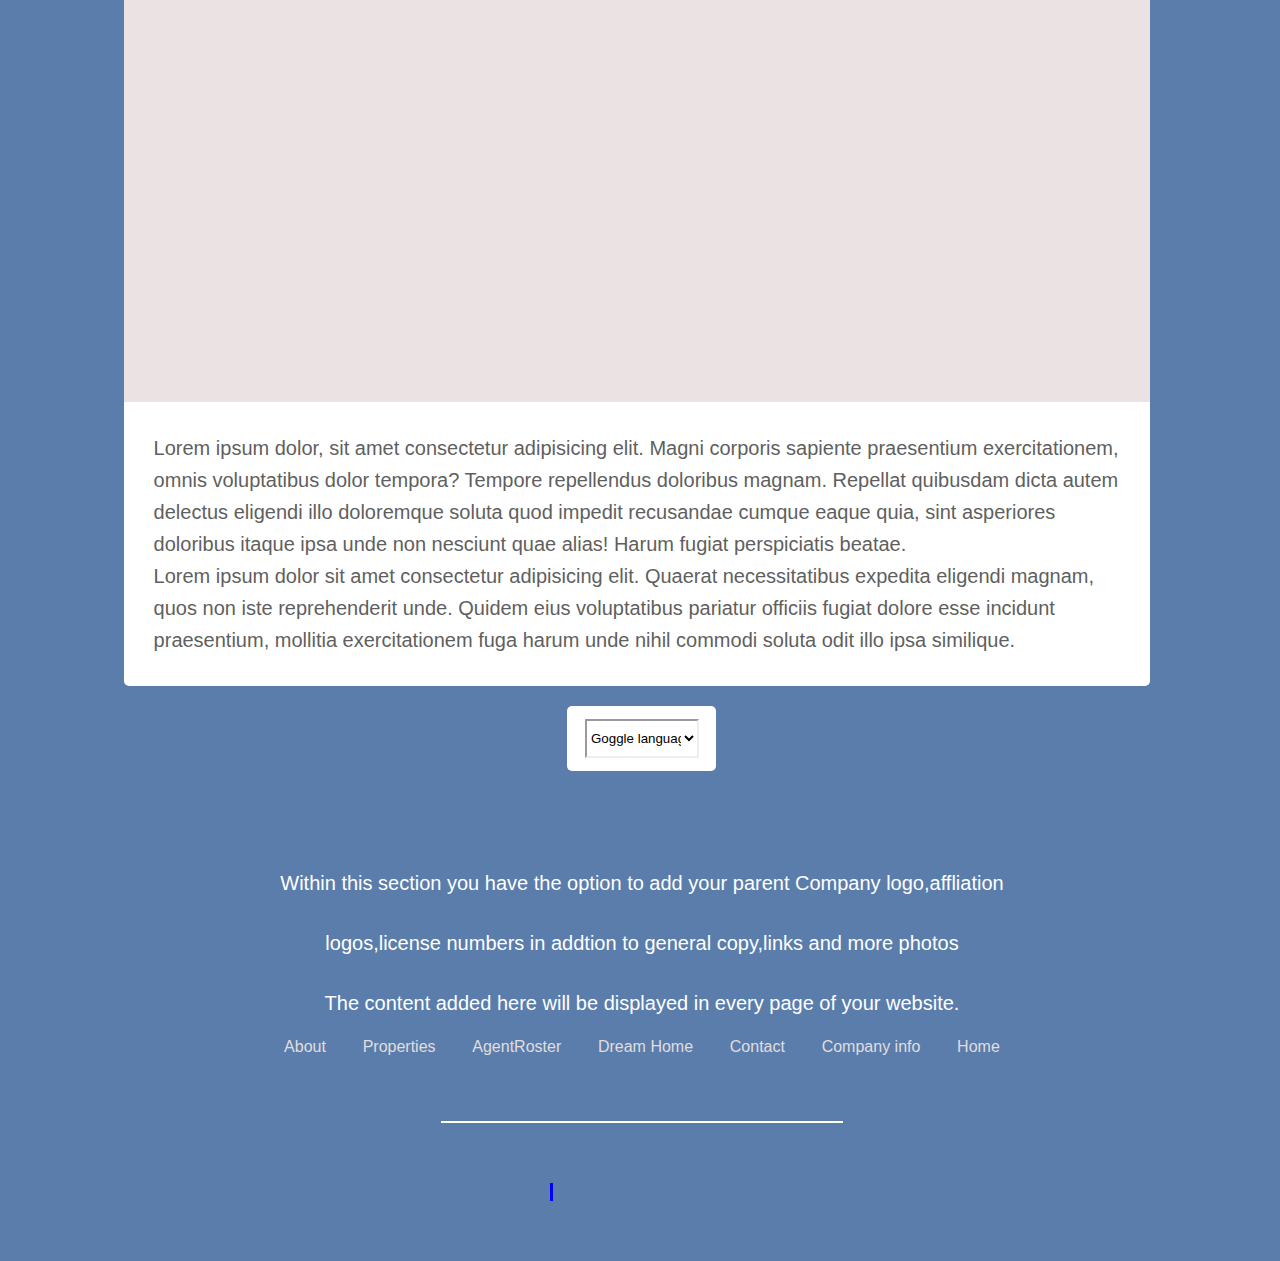
==== commit 86a5ac13: "animation" ====
--- a/index.html
+++ b/index.html
@@ -12,27 +12,18 @@
    <script src="app.js" defer></script>
 </head>
 <body>
+    <!-- <div class="mode">
+        <div class="mode-container">
+            <input type="checkbox" class="checkbox" id="checkbox">
+        <label for="checkbox" class="label">
+            <i class="fas fa-moon"></i>
+            <i class="fas fa-sun"></i>
+            <div class="ball"></div>
+        </label>
+        </div>
+    </div> -->
    <div class="page-container">
-    <!-- <div class="mobile-menu">
-        <i class="fas fa-bars buger"></i>
-     <ul class="mobile">
-        <i class="fas fa-times  close"></i>
-        <li><a href="">About</a></li>
-        <li class="drop1"><a href="">Properties</a>
-            <span class="right"> &#10095</span>
-            <ul class="list">
-                <li><a href="">Duplex</a></li>
-                <li><a href="">Bongalo</a></li>
-                <li><a href="">4 Story building</a></li>
-            </ul>
-        </li>
-        <li><a href="">AgentRoster</a></li>
-        <li><a href="">Dream Home</a></li>
-        <li><a href="">Contact</a></li>
-        <li><a href="">Company info</a></li>
-        <li><a href="">Home</a></li>
-    </ul>
-  </div> -->
+  
       <div class="container">
         <div class="container-content">
             <!-- <div class="menu"> -->
@@ -294,7 +285,7 @@
               </ul>
               <div class="desgin">
                   <hr width="400px";height="2px"; color="#fffff">
-                  <h4 class="goody">desgined by Goodylove</h4>
+                  <h4 class="goody">desgined by &nbsp;<span class="auto-type">Goodylove</span> </h4>
               </div>
       
             </div>
--- a/style2.css
+++ b/style2.css
@@ -35,6 +35,12 @@
   color: #fff;
   text-align: center;
 }
+/* .img-container {
+  opacity: 0;
+}
+.img-container.real {
+  opacity: 1;
+} */
 .icon {
   /* background: rgb(63, 61, 61); */
   border-radius: 50%;
@@ -107,31 +113,26 @@
 }
 
 .mobile {
-  width: 0;
-  position: fixed;
+  width: 100%;
+  height: 100%;
+  position: absolute;
   text-align: start;
   transition: 0.6s;
-  top: 42px;
-  overflow: hidden;
-  z-index: 10;
+  top: 3px;
+  clip-path: circle(150px at 100% -39%);
+  z-index: 2;
   left: 0;
+  background-color: #a7c7e6;
 }
 
 .mobile li {
   padding: 16px;
-  /* border-bottom: 1px solid; */
-  /* background-color: transparent rgba(38, 133, 221, 0.753); */
-  /* background: #ffffff; */
 }
 
 .mobile.show {
-  color: #0867e4;
-  display: block;
-  position: fixed;
-  /* z-index: 10; */
-  width: 100%;
-  /* transform: translateY(0); */
+  clip-path: circle(1500px at 100% -30%);
   transition: 1s ease-in-out;
+  background-color: #a7c7e6;
 }
 
 .close {
@@ -281,20 +282,16 @@
   height: 100%;
 }
 .sect4 {
-  /* //  height: 80%; */
   width: 100%;
   display: flex;
   flex-wrap: wrap;
   justify-content: space-evenly;
-  /* //display: grid; */
-  /* // grid-template-columns: 1fr 1fr 1fr; */
-  /* // justify-items: center; */
-  /* // column-gap: 15px; */
-  /* // row-gap: 10px; */
+
   background-color: #ebe3e3;
   margin: 20px;
 }
 .set1 {
+  opacity: 0;
   background: #fff;
   display: flex;
   flex-direction: column;
@@ -304,6 +301,18 @@
   align-items: center;
   border: 1px solid gray;
   box-shadow: 2px 2px 2px grey;
+}
+.set1.real {
+  opacity: 1;
+  animation: move 1s ease-in;
+}
+@keyframes move {
+  0% {
+    transform: scale(0.4);
+  }
+  100% {
+    transform: scale(1);
+  }
 }
 
 .details {
@@ -412,6 +421,81 @@
   align-items: center;
   color: #ffffff;
 }
+/* auto typing code  starts here*/
+.goody {
+  position: relative;
+}
+
+.auto-type::before {
+  content: "";
+  position: absolute;
+  border-left: 3px solid blue;
+  height: 100%;
+  width: 100%;
+  top: 0;
+  left: 0;
+  background: #5a7dac;
+  animation: more 4s steps(12) infinite;
+}
+@keyframes more {
+  40%,
+  60% {
+    left: calc(100% + 4px);
+  }
+  100% {
+    left: 0;
+  }
+}
+/* auto typing ends here */
+
+/* swicth mode start here */
+body.dark {
+  background-color: #292c35;
+}
+.checkbox {
+  opacity: 0;
+  position: absolute;
+}
+.fa-sun {
+  color: #f1c40f;
+  font-size: 10px;
+}
+.fa-moon {
+  color: yellow;
+  margin-left: 4px;
+  font-size: 10px;
+}
+.mode {
+  display: flex;
+  justify-content: end;
+  margin-right: 20px;
+}
+.ball {
+  width: 15px;
+  height: 15px;
+  background-color: #fff;
+  position: absolute;
+  top: 2px;
+  left: 2px;
+  border-radius: 50%;
+  transition: transform 0.2s linear;
+}
+.label {
+  display: flex;
+  justify-content: center;
+  align-items: center;
+  background-color: #111;
+  width: 29px;
+  height: 10px;
+  border-radius: 50px;
+  position: relative;
+  padding: 5px;
+  transform: scale(1.5);
+}
+.checkbox:checked + .label .ball {
+  transform: translate(24px);
+}
+
 @media screen and (max-width: 992px) {
   .container-content {
     width: 100%;
@@ -486,67 +570,3 @@
     margin-bottom: none;
   }
 }
-/* @media screen and (max-width: 656px) {
-  .mini-sect1 {
-    flex-wrap: wrap;
-  }
-  
-} */
-/* @media screen and (max-width: 504px) {
-  .logo-email {
-    flex-direction: column;
-  }
-  
-  .ban-i {
-    max-width: 100%;
-  }
-  .section-slider {
-    width: 100%;
-  }
-  .container {
-    height: 276px;
-  }
-  .logo {
-    width: 100%;
-    display: flex;
-    flex-direction: column;
-    justify-content: center;
-    align-items: center;
-    font-size: 20px;
-  }
-  .email {
-    width: 100%;
-    display: flex;
-    flex-direction: column;
-    justify-content: center;
-    align-items: center;
-  }
-} */
-/* @media screen and (max-width: 496px) {
-  .container-content {
-    width: inherit;
-  }
-  .section-slider {
-    height: 170px;
-  }
-} */
-
-/* @media screen and (max-width: 388px) {
-  .footer {
-    width: 100%;
-  }
-  .logo,
-  .email {
-    width: 100%;
-    display: flex;
-    flex-direction: column;
-    justify-content: center;
-    align-items: center;
-  }
-  .section-slider {
-    height: 200px;
-  }
-  .menu-l li {
-    padding: 10px;
-  }
-} */
